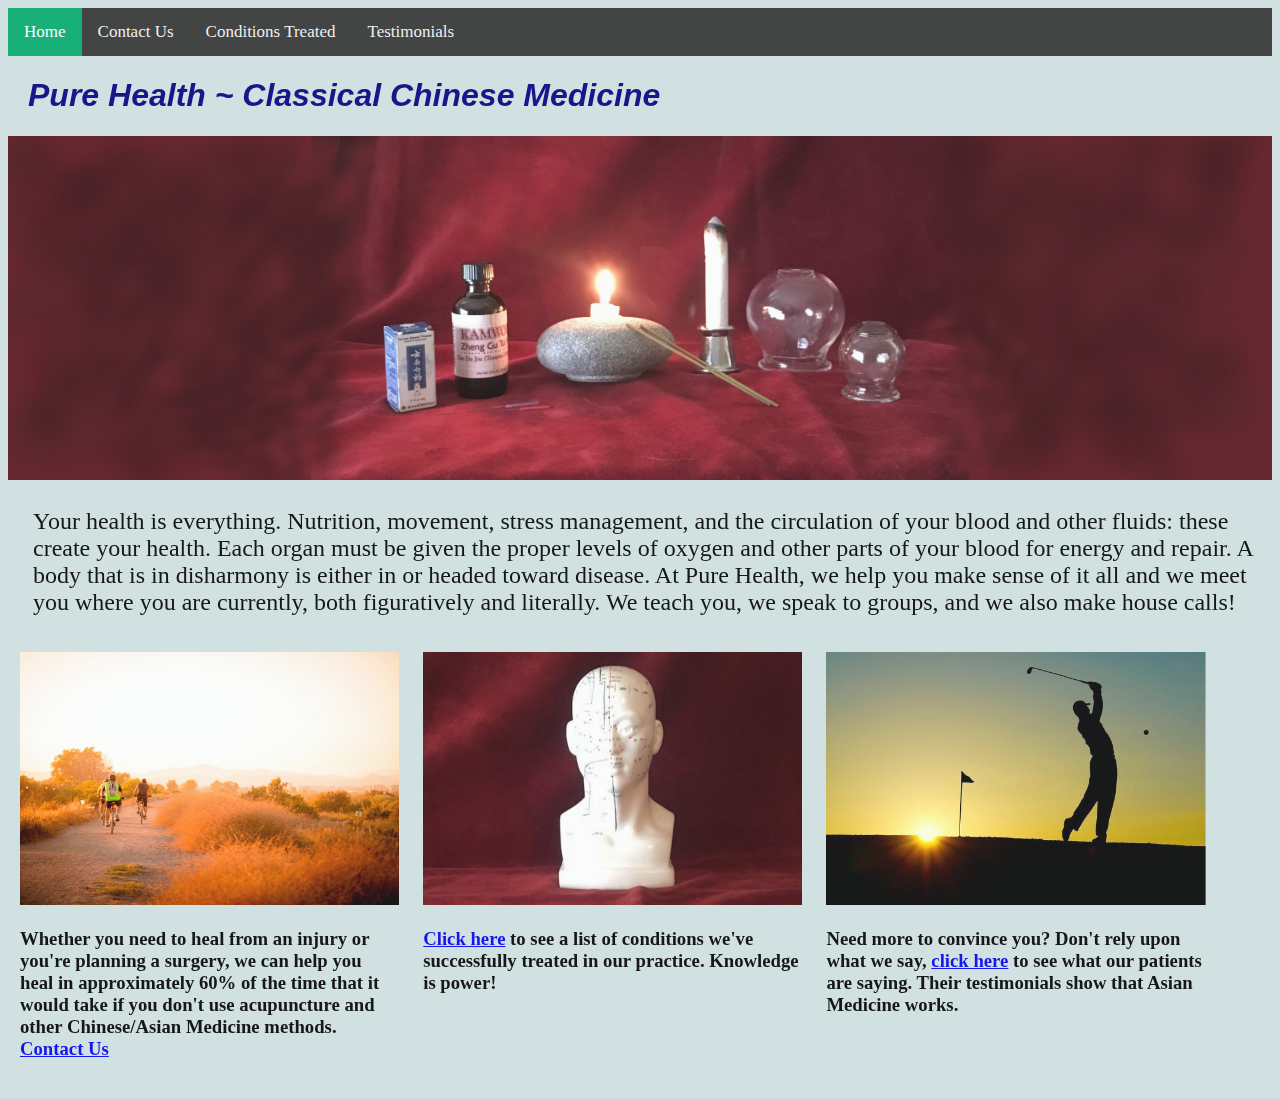
==== index.html @ 5d3218f1 "initial PureHealth file transfer" ====
<!DOCTYPE html>
<html lang="en-us">
  <head>
    <meta name="viewport" content="width=device-width, initial-scale=1.0">
    <link rel="stylesheet" type="text/css" href="purehealth1.css">  
    	<!-- Load an icon library to show a hamburger menu (bars) on small screens -->
    <link rel="stylesheet" href="https://cdnjs.cloudflare.com/ajax/libs/font-awesome/4.7.0/css/font-awesome.min.css">
  
  <style>
    <.logo_img {
        background-size: cover;
        background-position: center;
        <!16:9 ratio>
        padding-bottom: 62.5%;		
        border: 2px solid gray;
        margin: 10px
        }>
      .box {
        width: 30%;
        height: 200px;
        border: 5px solid gold;
      }
       img {
        width: 100%;
        height: 100%;
      }
      
      {
      .box-sizing: border-box;
	 }

      .h1 {
      }
      .img-container {
        float: left;
        width: 30%;
        padding: 12px;
        

    }

      .clearfix::after {
        content: "";
        clear: both;
        display: table;
    }
    
    /* Add a black background color to the top navigation */
.topnav {
  background-color: #333;
  overflow: hidden;
}

/* Style the links inside the navigation bar */
.topnav a {
  float: left;
  display: block;
  color: #f2f2f2;
  text-align: center;
  padding: 14px 16px;
  text-decoration: none;
  font-size: 17px;
}

/* Change the color of links on hover */
.topnav a:hover {
  background-color: #ddd;
  color: black;
}

/* Add an active class to highlight the current page */
.topnav a.active {
  background-color: #04AA6D;
  color: white;
}

/* Hide the link that should open and close the topnav on small screens */
.topnav .icon {
  display: none;
}

/* When the screen is less than 600 pixels wide, hide all links, except for the first one ("Home"). Show the link that contains should open and close the topnav (.icon) */
@media screen and (max-width: 600px) {
  .topnav a:not(:first-child) {display: none;}
  .topnav a.icon {
    float: right;
    display: block;
  }
}

/* The "responsive" class is added to the topnav with JavaScript when the user clicks on the icon. This class makes the topnav look good on small screens (display the links vertically instead of horizontally) */
@media screen and (max-width: 600px) {
  .topnav.responsive {position: relative;}
  .topnav.responsive a.icon {
    position: absolute;
    right: 0;
    top: 0;
  }
  .topnav.responsive a {
    float: none;
    display: block;
    text-align: left;
  }
}
	</style>
		<meta charset="UTF-8">
		<meta name="description" content="Complimentary Medical Office Site">	
	
		<title>Web Site for Pure Health</title>
	</head>

	<body>
	


<div class="topnav" id="myTopnav">
  <a href="index.html" class="active">Home</a>
  <a href="contactus.html">Contact Us</a>
  <a href="treated.html">Conditions Treated</a>
  <a href="testimonials.html">Testimonials</a>
  <a href="javascript:void(0);" class="icon" onclick="myFunction()">
    <i class="fa fa-bars"></i>
  </a>
</div>


		<div>	
			<h1><i>Pure Health ~ Classical Chinese Medicine</i></h1>
		</div>
						
		<div class="box">
			<img src="modal-cover.png" alt="Treatment Items";/>
			<p>Your health is everything. Nutrition, movement, stress management, and the circulation of your blood and other fluids: these create your health. Each organ
			must be given the proper levels of oxygen and other parts of your blood for
			energy and repair. A body that is in disharmony is either in or headed 
			toward disease. At Pure Health, we help you make sense of it all and we 
			meet you where you are currently, both figuratively and literally. We teach you, we speak to groups, and we also 
			make house calls!</p>
		</div>
 
  <div class="clearfix">
  
    <div class="img-container">
    <img src="heal-inj-surg.jpg" alt="Heal from Injury or Surgery" style="width:100%">
    <h3>Whether you need to heal from an injury or you're planning a surgery, we can help you heal 
    in approximately 60% of the time that it would take if you don't use acupuncture and 
    other Chinese/Asian Medicine methods. <a href="contactus.html">Contact Us</a></h3>
    </div>
  
    <div class="img-container">
    <img src="head-model-2.jpg" alt="Diseases Treated Include" style="width:100%">
    <h3>
    <a href="treated.html">Click here</a> to see a list of conditions we've successfully treated in our practice.
    Knowledge is power!</h3>
    </div>
  
    <div class="img-container">
    <img src="sunset-golfing-2.jpg" alt="Link to Testimonials" style="width:100%">
    <h3>Need more to convince you? Don't rely upon what we say, <a href="testimonials.html">click here</a> to see
    what our patients are saying. Their testimonials show that Asian Medicine works.</h3>
    </div>
  </div>

	</body>



</html>
---- purehealth1.css ----
body {
  background-color: #d1e0e0;
  opacity: 0.9;
}



h1 {
  color: navy;
  font-family: Copperplate, Arial, Times;
  margin-left: 20px;
}
h2 {
  color: navy;
  margin-left: 20px;
  font: Arial;
}
p {
  color: black;
  margin-left:25px;
  font-size: 24px;
  }
li {
  color: black;
  margin-left:25px;
  font-size: 24px;
}
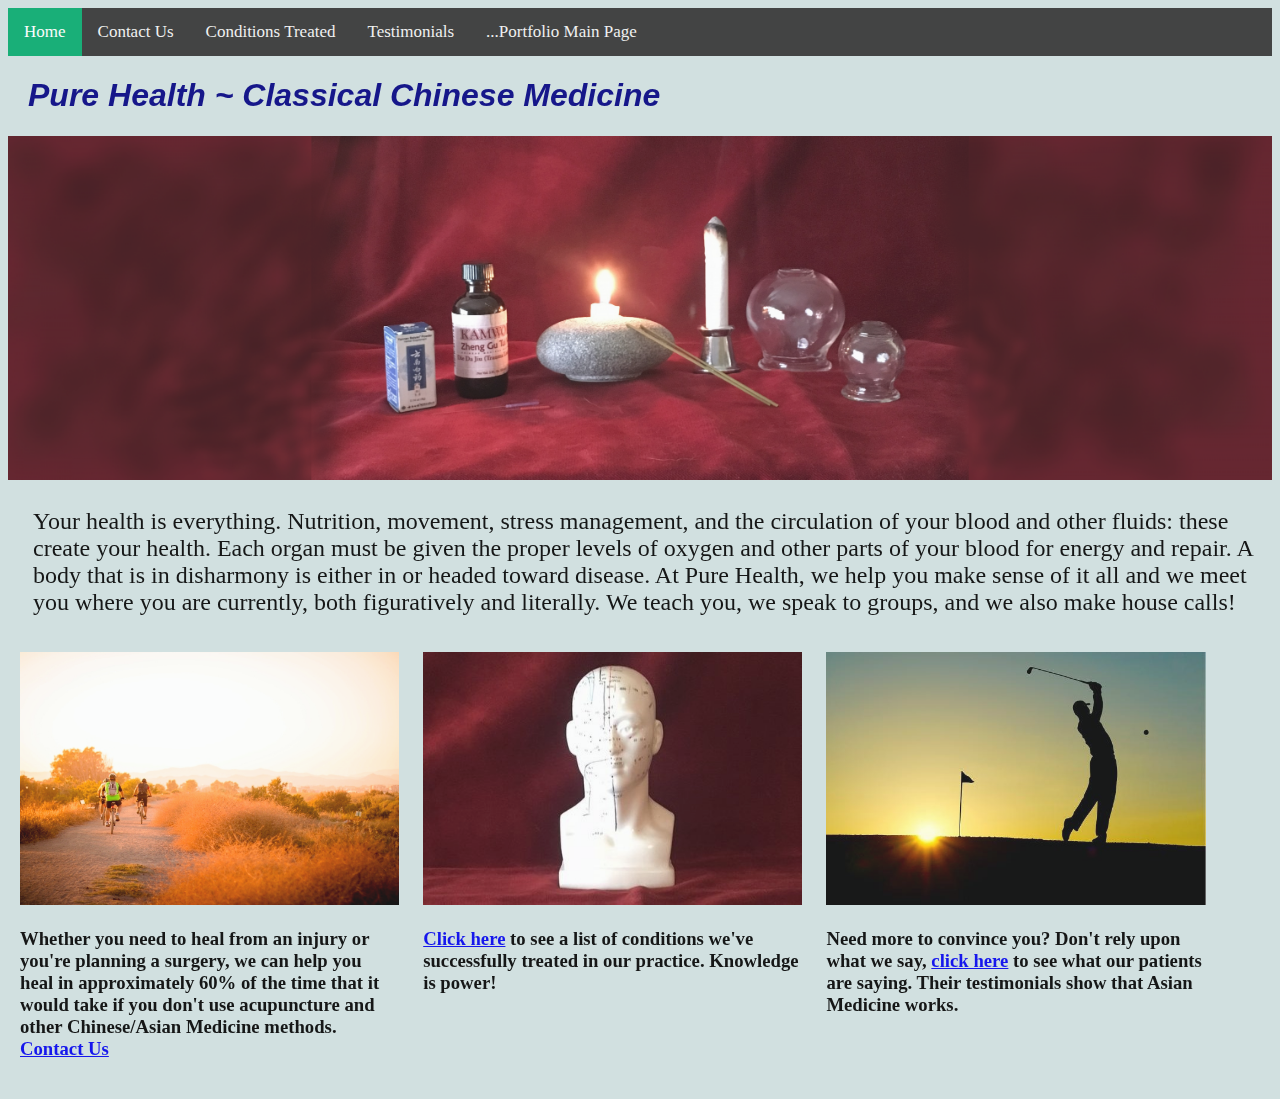
==== commit e51ea5de: "add nav entry to home Portfolio page" ====
--- a/index.html
+++ b/index.html
@@ -2,7 +2,7 @@
 <html lang="en-us">
   <head>
     <meta name="viewport" content="width=device-width, initial-scale=1.0">
-    <link rel="stylesheet" type="text/css" href="purehealth1.css">  
+    <link rel="stylesheet" type="text/css" href="https://cruffing03.github.io/PureHealthCCM/purehealth1.css">  
     	<!-- Load an icon library to show a hamburger menu (bars) on small screens -->
     <link rel="stylesheet" href="https://cdnjs.cloudflare.com/ajax/libs/font-awesome/4.7.0/css/font-awesome.min.css">
   
@@ -114,10 +114,11 @@
 
 
 <div class="topnav" id="myTopnav">
-  <a href="index.html" class="active">Home</a>
-  <a href="contactus.html">Contact Us</a>
-  <a href="treated.html">Conditions Treated</a>
-  <a href="testimonials.html">Testimonials</a>
+  <a href="https://cruffing03.github.io/PureHealthCCM/index.html" class="active">Home</a>
+  <a href="https://cruffing03.github.io/PureHealthCCM/ContactUs.html">Contact Us</a>
+  <a href="https://cruffing03.github.io/PureHealthCCM/treated.html">Conditions Treated</a>
+  <a href="https://cruffing03.github.io/PureHealthCCM/Testimonials.html">Testimonials</a>
+  <a href="https://cruffing03.github.io/index.html">...Portfolio Main Page</a>
   <a href="javascript:void(0);" class="icon" onclick="myFunction()">
     <i class="fa fa-bars"></i>
   </a>
@@ -129,7 +130,7 @@
 		</div>
 						
 		<div class="box">
-			<img src="modal-cover.png" alt="Treatment Items";/>
+			<img src="https://cruffing03.github.io/PureHealthCCM/modal-cover.png" alt="Treatment Items";/>
 			<p>Your health is everything. Nutrition, movement, stress management, and the circulation of your blood and other fluids: these create your health. Each organ
 			must be given the proper levels of oxygen and other parts of your blood for
 			energy and repair. A body that is in disharmony is either in or headed 
@@ -141,22 +142,22 @@
   <div class="clearfix">
   
     <div class="img-container">
-    <img src="heal-inj-surg.jpg" alt="Heal from Injury or Surgery" style="width:100%">
+    <img src="https://cruffing03.github.io/PureHealthCCM/heal-inj-surg.jpg" alt="Heal from Injury or Surgery" style="width:100%">
     <h3>Whether you need to heal from an injury or you're planning a surgery, we can help you heal 
     in approximately 60% of the time that it would take if you don't use acupuncture and 
-    other Chinese/Asian Medicine methods. <a href="contactus.html">Contact Us</a></h3>
+    other Chinese/Asian Medicine methods. <a href="https://cruffing03.github.io/PureHealthCCM/ContactUs.html">Contact Us</a></h3>
     </div>
   
     <div class="img-container">
-    <img src="head-model-2.jpg" alt="Diseases Treated Include" style="width:100%">
+    <img src="https://cruffing03.github.io/PureHealthCCM/head-model-2.jpg" alt="Diseases Treated Include" style="width:100%">
     <h3>
-    <a href="treated.html">Click here</a> to see a list of conditions we've successfully treated in our practice.
+    <a href="https://cruffing03.github.io/PureHealthCCM/treated.html">Click here</a> to see a list of conditions we've successfully treated in our practice.
     Knowledge is power!</h3>
     </div>
   
     <div class="img-container">
-    <img src="sunset-golfing-2.jpg" alt="Link to Testimonials" style="width:100%">
-    <h3>Need more to convince you? Don't rely upon what we say, <a href="testimonials.html">click here</a> to see
+    <img src="https://cruffing03.github.io/PureHealthCCM/sunset-golfing-2.jpg" alt="Link to Testimonials" style="width:100%">
+    <h3>Need more to convince you? Don't rely upon what we say, <a href="https://cruffing03.github.io/PureHealthCCM/Testimonials.html">click here</a> to see
     what our patients are saying. Their testimonials show that Asian Medicine works.</h3>
     </div>
   </div>
